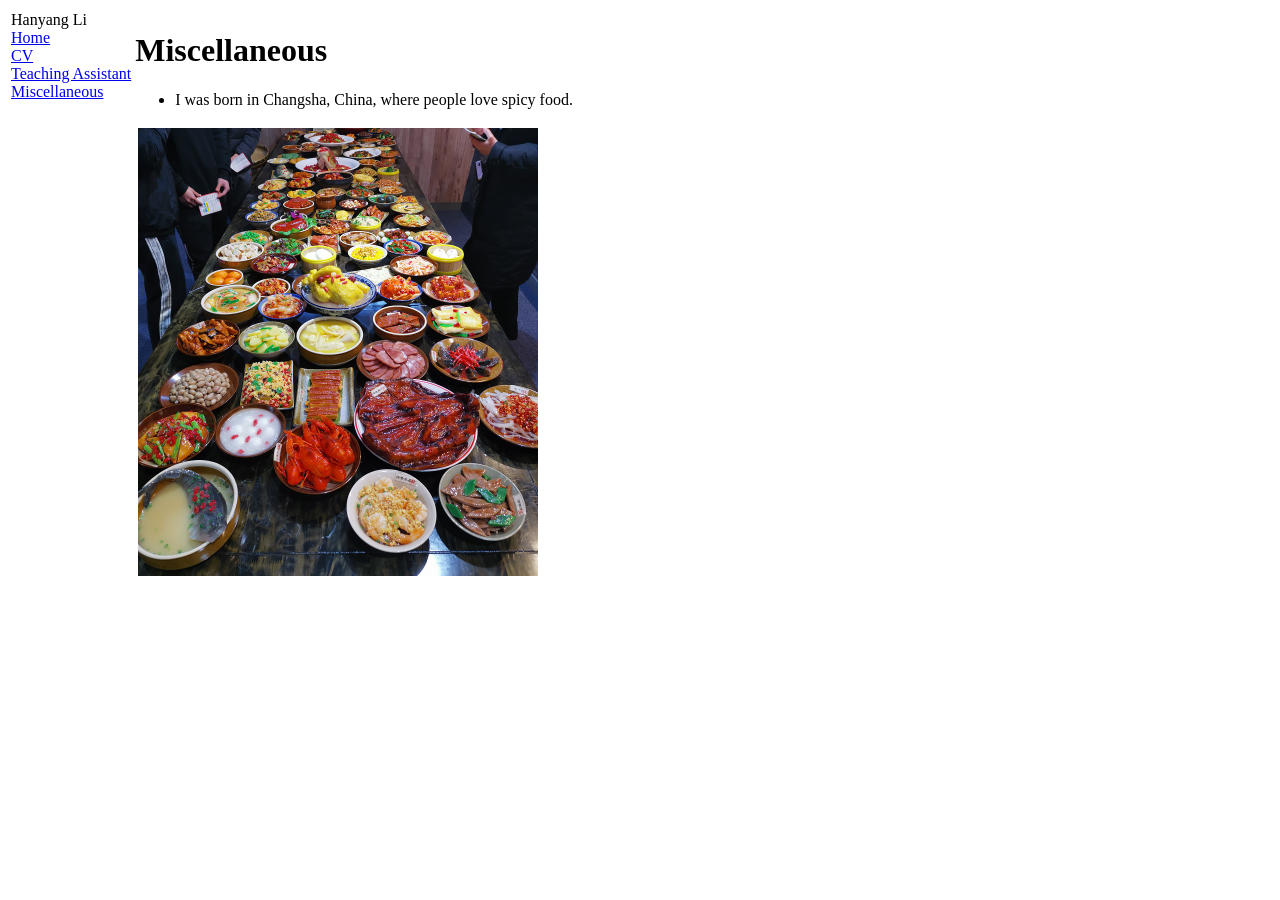
==== miscellaneous.html @ 29b82abe "Add files via upload" ====
<!DOCTYPE html PUBLIC "-//W3C//DTD XHTML 1.1//EN"
  "http://www.w3.org/TR/xhtml11/DTD/xhtml11.dtd">
<html xmlns="http://www.w3.org/1999/xhtml" xml:lang="en">
<head>
<meta name="generator" content="jemdoc, see http://jemdoc.jaboc.net/" />
<meta http-equiv="Content-Type" content="text/html;charset=utf-8" />
<link rel="stylesheet" href="jemdoc.css" type="text/css" />
<link rel="stylesheet" href="C:\Users\lhyou\Desktop\jemdoc\jemdoc.css" type="text/css" />
<title>Miscellaneous</title>
</head>
<body>
<table summary="Table for page layout." id="tlayout">
<tr valign="top">
<td id="layout-menu">
<div class="menu-category">Hanyang Li</div>
<div class="menu-item"><a href="index.html">Home</a></div>
<div class="menu-item"><a href="cv.html" class="current">CV</a></div>
<div class="menu-item"><a href="ta.html">Teaching&nbsp;Assistant</a></div>
<div class="menu-item"><a href="miscellaneous.html">Miscellaneous</a></div>
</td>
<td id="layout-content">
<div id="toptitle">
<h1>Miscellaneous</h1>
</div>
<ul>
<li><p>I was born in Changsha, China, where people love spicy food.</p>
</li>
</ul>
<table class="imgtable"><tr><td>
<img src="CS_food.jpg" alt="" width="400px" height="448px" />&nbsp;</td>
<td align="left"></td>
</tr>
</table>
</body>
</html>
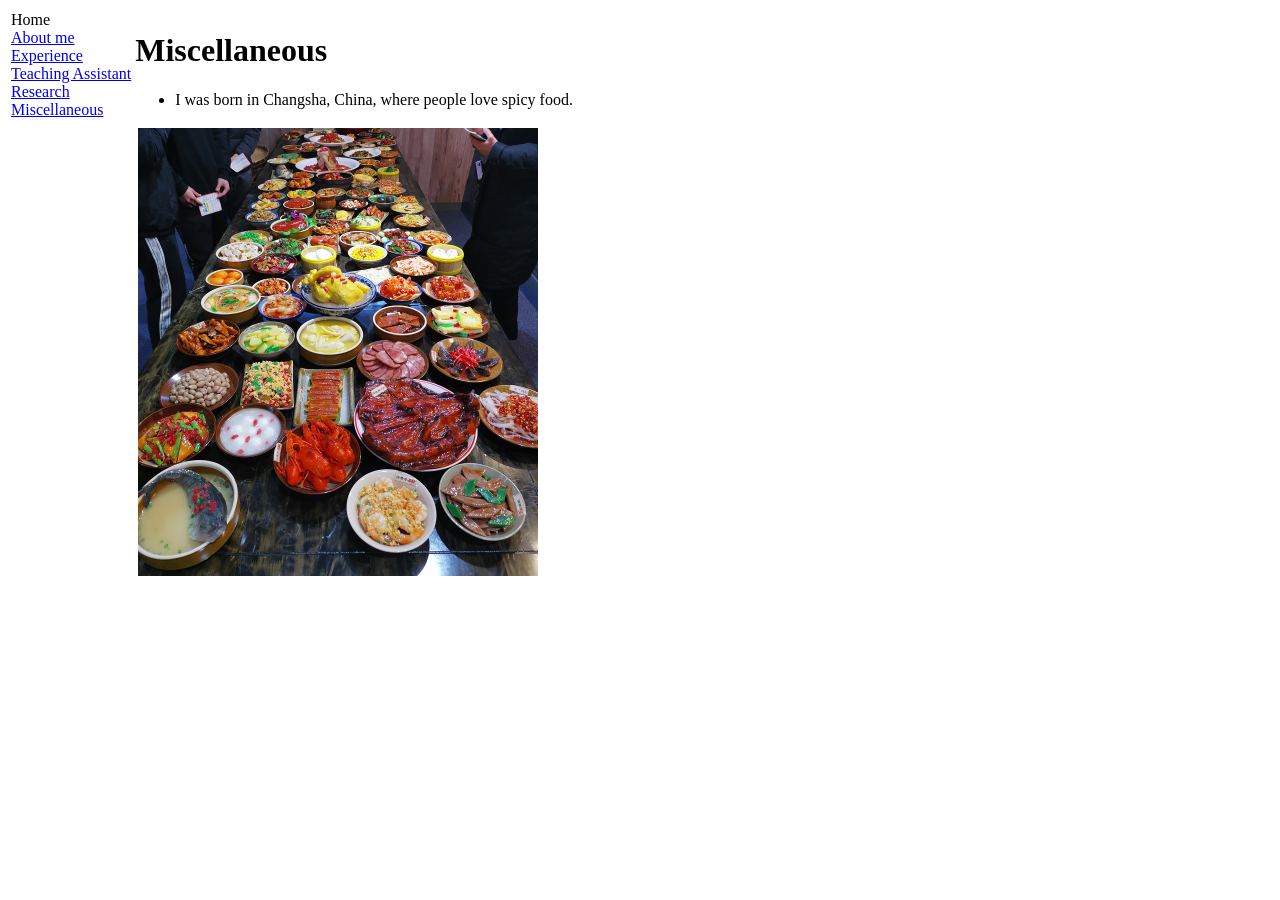
==== commit 14a69d05: "Personal Homepage" ====
--- a/miscellaneous.html
+++ b/miscellaneous.html
@@ -12,11 +12,12 @@
 <table summary="Table for page layout." id="tlayout">
 <tr valign="top">
 <td id="layout-menu">
-<div class="menu-category">Hanyang Li</div>
-<div class="menu-item"><a href="index.html">Home</a></div>
-<div class="menu-item"><a href="cv.html" class="current">CV</a></div>
+<div class="menu-category">Home</div>
+<div class="menu-item"><a href="index.html">About&nbsp;me</a></div>
+<div class="menu-item"><a href="exp.html">Experience</a></div>
 <div class="menu-item"><a href="ta.html">Teaching&nbsp;Assistant</a></div>
-<div class="menu-item"><a href="miscellaneous.html">Miscellaneous</a></div>
+<div class="menu-item"><a href="research.html">Research</a></div>
+<div class="menu-item"><a href="miscellaneous.html" class="current">Miscellaneous</a></div>
 </td>
 <td id="layout-content">
 <div id="toptitle">
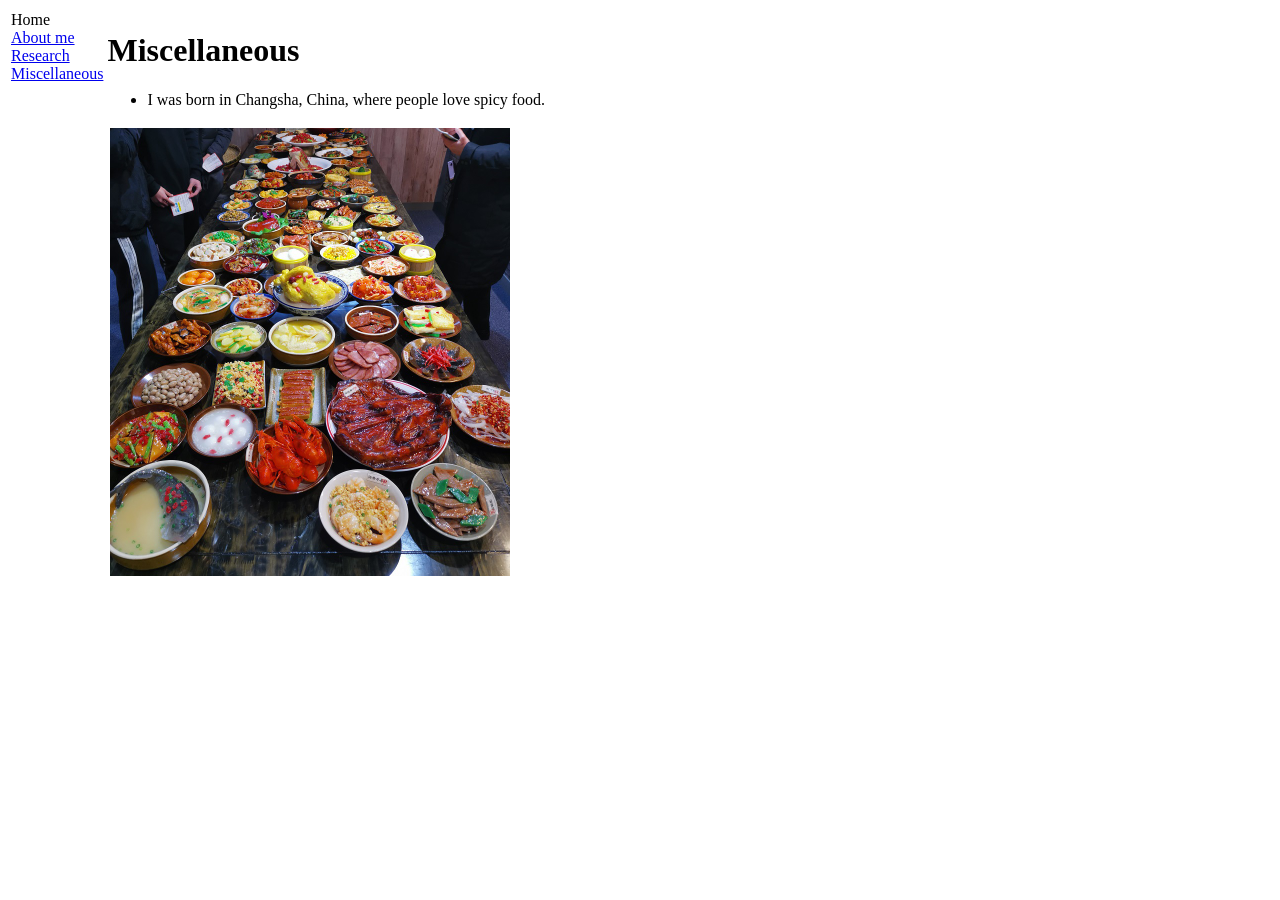
==== commit 4233ff11: "Update 2022" ====
--- a/miscellaneous.html
+++ b/miscellaneous.html
@@ -1,36 +1,34 @@
-<!DOCTYPE html PUBLIC "-//W3C//DTD XHTML 1.1//EN"
-  "http://www.w3.org/TR/xhtml11/DTD/xhtml11.dtd">
-<html xmlns="http://www.w3.org/1999/xhtml" xml:lang="en">
-<head>
-<meta name="generator" content="jemdoc, see http://jemdoc.jaboc.net/" />
-<meta http-equiv="Content-Type" content="text/html;charset=utf-8" />
-<link rel="stylesheet" href="jemdoc.css" type="text/css" />
-<link rel="stylesheet" href="C:\Users\lhyou\Desktop\jemdoc\jemdoc.css" type="text/css" />
-<title>Miscellaneous</title>
-</head>
-<body>
-<table summary="Table for page layout." id="tlayout">
-<tr valign="top">
-<td id="layout-menu">
-<div class="menu-category">Home</div>
-<div class="menu-item"><a href="index.html">About&nbsp;me</a></div>
-<div class="menu-item"><a href="exp.html">Experience</a></div>
-<div class="menu-item"><a href="ta.html">Teaching&nbsp;Assistant</a></div>
-<div class="menu-item"><a href="research.html">Research</a></div>
-<div class="menu-item"><a href="miscellaneous.html" class="current">Miscellaneous</a></div>
-</td>
-<td id="layout-content">
-<div id="toptitle">
-<h1>Miscellaneous</h1>
-</div>
-<ul>
-<li><p>I was born in Changsha, China, where people love spicy food.</p>
-</li>
-</ul>
-<table class="imgtable"><tr><td>
-<img src="CS_food.jpg" alt="" width="400px" height="448px" />&nbsp;</td>
-<td align="left"></td>
-</tr>
-</table>
-</body>
-</html>
+<!DOCTYPE html PUBLIC "-//W3C//DTD XHTML 1.1//EN"
+  "http://www.w3.org/TR/xhtml11/DTD/xhtml11.dtd">
+<html xmlns="http://www.w3.org/1999/xhtml" xml:lang="en">
+<head>
+<meta name="generator" content="jemdoc, see http://jemdoc.jaboc.net/" />
+<meta http-equiv="Content-Type" content="text/html;charset=utf-8" />
+<link rel="stylesheet" href="jemdoc.css" type="text/css" />
+<link rel="stylesheet" href="C:\Users\lhyou\Desktop\jemdoc\jemdoc.css" type="text/css" />
+<title>Miscellaneous</title>
+</head>
+<body>
+<table summary="Table for page layout." id="tlayout">
+<tr valign="top">
+<td id="layout-menu">
+<div class="menu-category">Home</div>
+<div class="menu-item"><a href="index.html">About&nbsp;me</a></div>
+<div class="menu-item"><a href="research.html">Research</a></div>
+<div class="menu-item"><a href="miscellaneous.html" class="current">Miscellaneous</a></div>
+</td>
+<td id="layout-content">
+<div id="toptitle">
+<h1>Miscellaneous</h1>
+</div>
+<ul>
+<li><p>I was born in Changsha, China, where people love spicy food.</p>
+</li>
+</ul>
+<table class="imgtable"><tr><td>
+<img src="CS_food.jpg" alt="" width="400px" height="448px" />&nbsp;</td>
+<td align="left"></td>
+</tr>
+</table>
+</body>
+</html>
